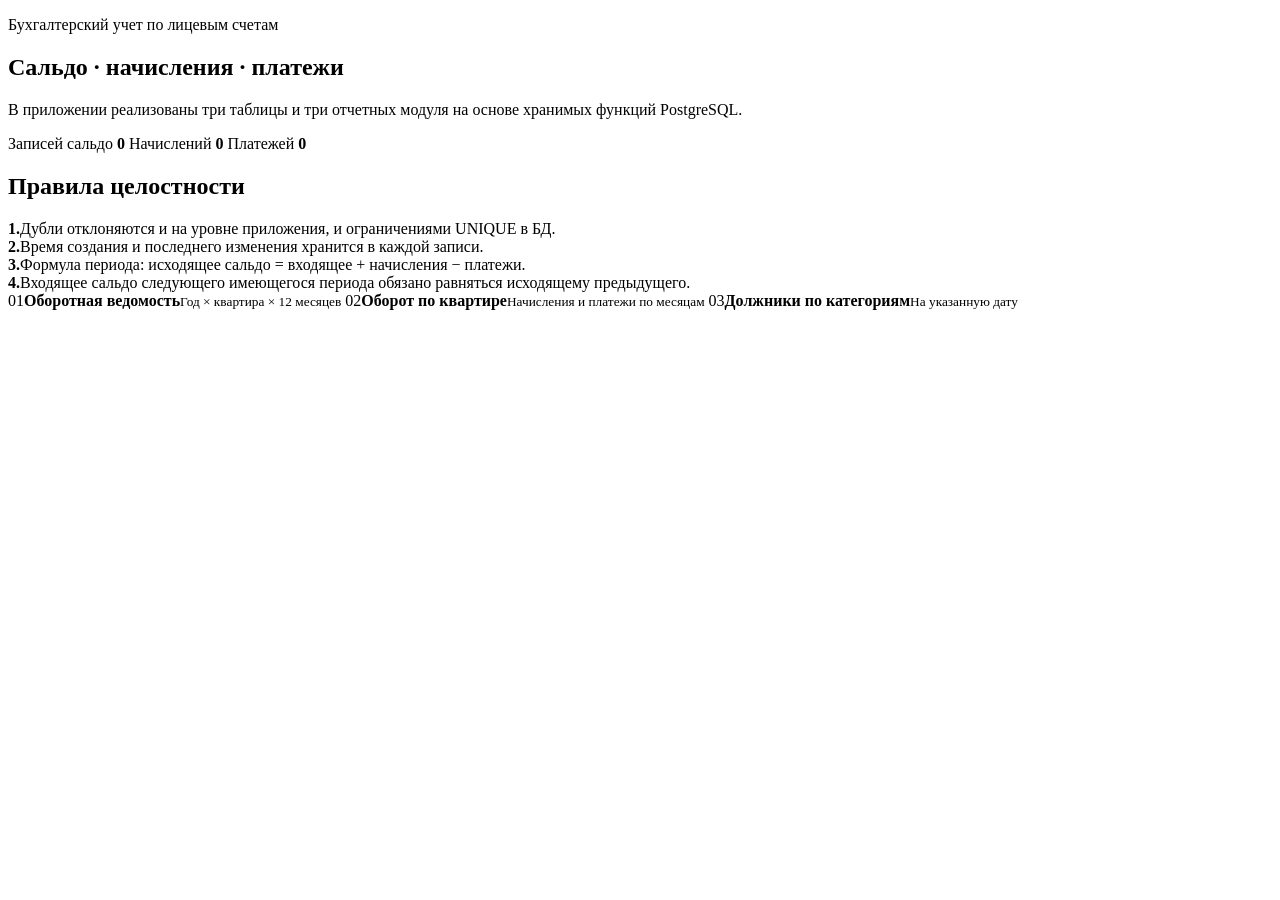
==== src/main/resources/templates/index.html @ 0fa1c53e "Initial commit" ====
<!doctype html>
<html lang="ru" xmlns:th="http://www.thymeleaf.org">
<head th:replace="~{fragments/header :: head('Главная')}"></head>
<body>
<div th:replace="~{fragments/header :: nav}"></div>
<main class="wrap page">
    <section class="hero">
        <div>
            <p class="eyebrow">Бухгалтерский учет по лицевым счетам</p>
            <h1>Сальдо · начисления · платежи</h1>
            <p class="lead">В приложении реализованы три таблицы и три отчетных модуля на основе хранимых функций PostgreSQL.</p>
        </div>
    </section>

    <div th:replace="~{fragments/messages :: messages}"></div>

    <section class="grid stats">
        <a class="stat-card" th:href="@{/data/saldo}">
            <span>Записей сальдо</span>
            <strong th:text="${saldoCount}">0</strong>
        </a>
        <a class="stat-card" th:href="@{/data/charges}">
            <span>Начислений</span>
            <strong th:text="${chargeCount}">0</strong>
        </a>
        <a class="stat-card" th:href="@{/data/payments}">
            <span>Платежей</span>
            <strong th:text="${paymentCount}">0</strong>
        </a>
    </section>

    <section class="card">
        <div class="card-head"><h2>Правила целостности</h2></div>
        <div class="rules">
            <div><b>1.</b><span>Дубли отклоняются и на уровне приложения, и ограничениями UNIQUE в БД.</span></div>
            <div><b>2.</b><span>Время создания и последнего изменения хранится в каждой записи.</span></div>
            <div><b>3.</b><span>Формула периода: исходящее сальдо = входящее + начисления − платежи.</span></div>
            <div><b>4.</b><span>Входящее сальдо следующего имеющегося периода обязано равняться исходящему предыдущего.</span></div>
        </div>
    </section>

    <section class="grid links">
        <a class="link-card" th:href="@{/reports/turnover}"><span>01</span><b>Оборотная ведомость</b><small>Год × квартира × 12 месяцев</small></a>
        <a class="link-card" th:href="@{/reports/apartment(apartment=1)}"><span>02</span><b>Оборот по квартире</b><small>Начисления и платежи по месяцам</small></a>
        <a class="link-card" th:href="@{/reports/debtors}"><span>03</span><b>Должники по категориям</b><small>На указанную дату</small></a>
    </section>
</main>
</body>
</html>
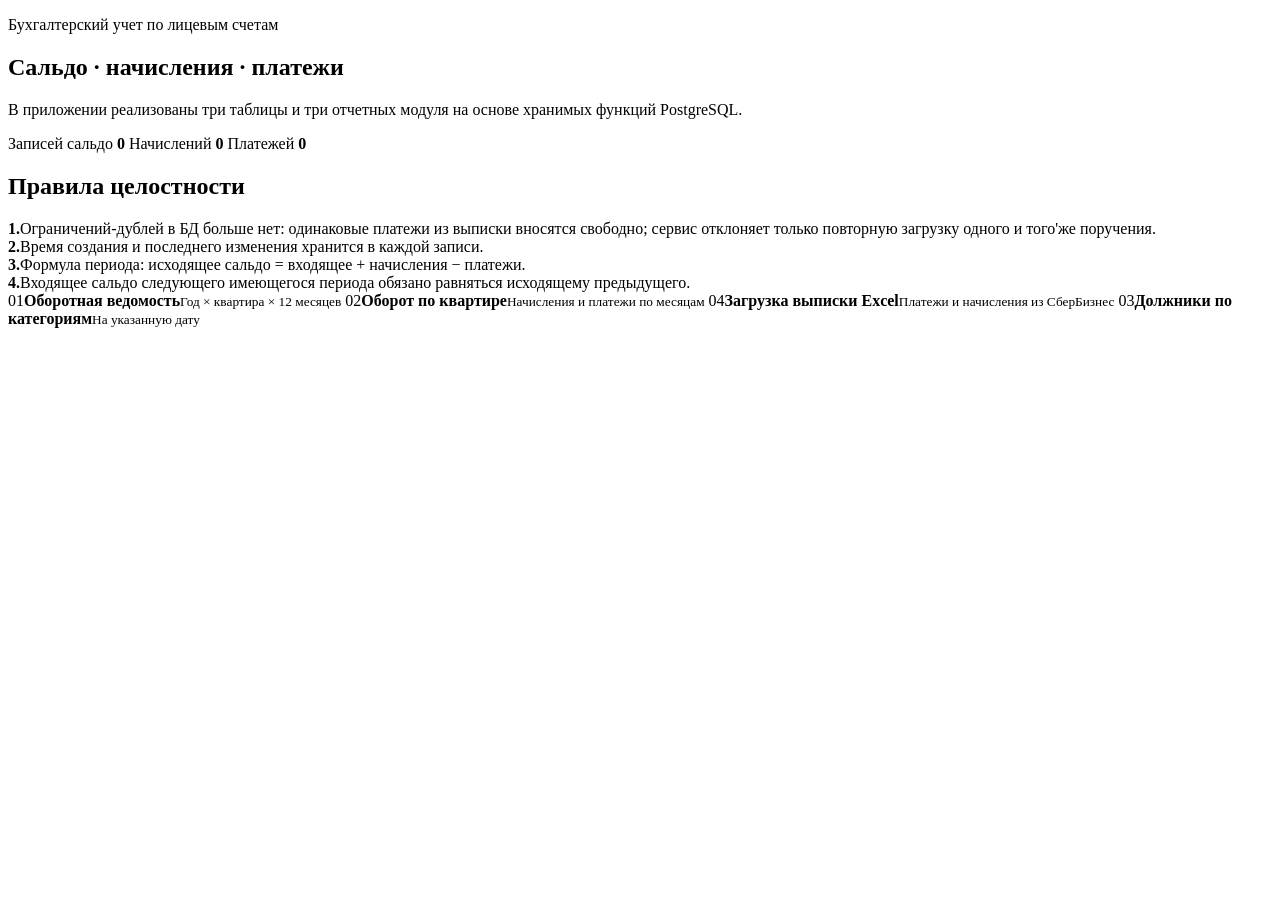
==== commit b1e7a26a: "Add Excel statement import feature and clean up demo data initialization - Implement StatementImport" ====
--- a/src/main/resources/templates/index.html
+++ b/src/main/resources/templates/index.html
@@ -32,7 +32,7 @@
     <section class="card">
         <div class="card-head"><h2>Правила целостности</h2></div>
         <div class="rules">
-            <div><b>1.</b><span>Дубли отклоняются и на уровне приложения, и ограничениями UNIQUE в БД.</span></div>
+            <div><b>1.</b><span>Ограничений-дублей в БД больше нет: одинаковые платежи из выписки вносятся свободно; сервис отклоняет только повторную загрузку одного и того&#39;же поручения.</span></div>
             <div><b>2.</b><span>Время создания и последнего изменения хранится в каждой записи.</span></div>
             <div><b>3.</b><span>Формула периода: исходящее сальдо = входящее + начисления − платежи.</span></div>
             <div><b>4.</b><span>Входящее сальдо следующего имеющегося периода обязано равняться исходящему предыдущего.</span></div>
@@ -42,6 +42,7 @@
     <section class="grid links">
         <a class="link-card" th:href="@{/reports/turnover}"><span>01</span><b>Оборотная ведомость</b><small>Год × квартира × 12 месяцев</small></a>
         <a class="link-card" th:href="@{/reports/apartment(apartment=1)}"><span>02</span><b>Оборот по квартире</b><small>Начисления и платежи по месяцам</small></a>
+        <a class="link-card" th:href="@{/data/import}"><span>04</span><b>Загрузка выписки Excel</b><small>Платежи и начисления из СберБизнес</small></a>
         <a class="link-card" th:href="@{/reports/debtors}"><span>03</span><b>Должники по категориям</b><small>На указанную дату</small></a>
     </section>
 </main>
